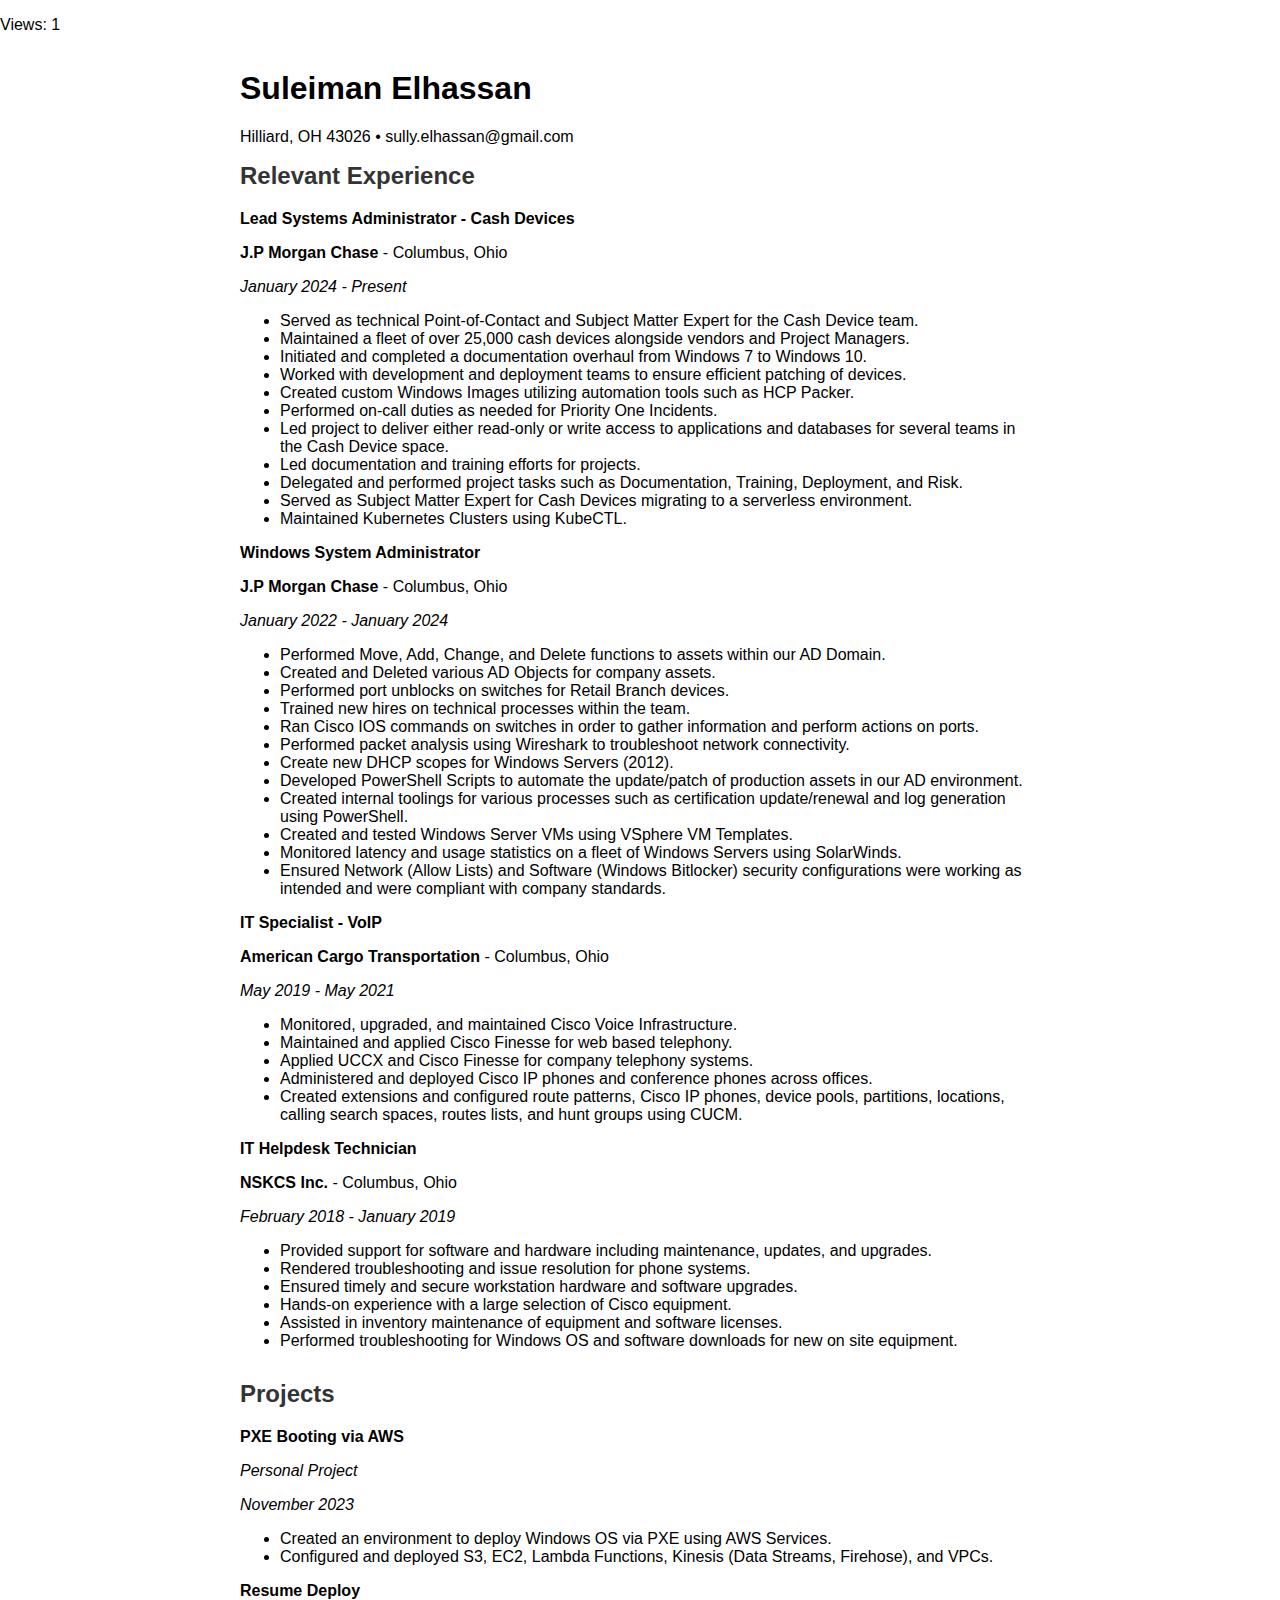
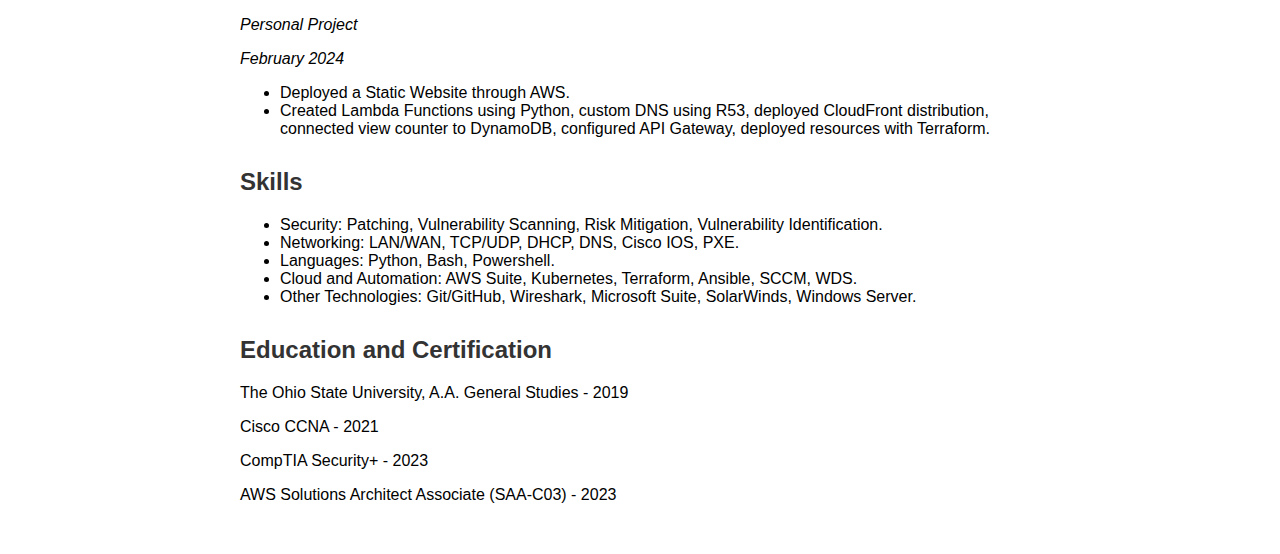
==== static-files/index.html @ df469404 "initial commit" ====
<!DOCTYPE html>
<html lang="en">
<head>
    <meta charset="UTF-8">
    <meta name="viewport" content="width=device-width, initial-scale=1.0">
    <title>Suleiman Elhassan's Resume</title>
    <link rel="stylesheet" href="/static-files/styles.css">
    <script>
        document.addEventListener("DOMContentLoaded", function() {
            // Check if the counter is stored in local storage
            let counter = localStorage.getItem("viewCounter");
            if (!counter) {
                // If the counter is not in local storage, initialize it to 0
                counter = 0;
            } else {
                // If the counter is in local storage, parse it to integer
                counter = parseInt(counter);
            }

            // Update the counter display
            document.getElementById("viewCounter").innerText = counter;

            // Increment the counter when the page is loaded
            counter++;
            document.getElementById("viewCounter").innerText = counter;

            // Save the updated counter value to local storage
            localStorage.setItem("viewCounter", counter);
        });
    </script>
</head>
<body>
    <div>
        <p>Views: <span id="viewCounter">0</span></p>
    </div>
    <div class="container">
        <h1>Suleiman Elhassan</h1>
        <p>Hilliard, OH 43026 • sully.elhassan@gmail.com</p>

        <div class="experience">
            <h2>Relevant Experience</h2>

            <div>
                <p class="job-title">Lead Systems Administrator - Cash Devices</p>
                <p><strong>J.P Morgan Chase</strong> - Columbus, Ohio</p>
                <p class="dates">January 2024 - Present</p>
                <ul>
                    <li>Served as technical Point-of-Contact and Subject Matter Expert for the Cash Device team.</li>
                    <li>Maintained a fleet of over 25,000 cash devices alongside vendors and Project Managers.</li>
                    <li>Initiated and completed a documentation overhaul from Windows 7 to Windows 10.</li>
                    <li>Worked with development and deployment teams to ensure efficient patching of devices.</li>
                    <li>Created custom Windows Images utilizing automation tools such as HCP Packer.</li>
                    <li>Performed on-call duties as needed for Priority One Incidents. </li>
                    <li>Led project to deliver either read-only or write access to applications and databases for several teams in the Cash Device space.</li>
                    <li>Led documentation and training efforts for projects.</li>
                    <li>Delegated and performed project tasks such as Documentation, Training, Deployment, and Risk.</li>
                    <li>Served as Subject Matter Expert for Cash Devices migrating to a serverless environment.</li>
                    <li>Maintained Kubernetes Clusters using KubeCTL.</li>
                </ul>
            </div>
            <div>
                <p class="job-title">Windows System Administrator</p>
                <p><strong>J.P Morgan Chase</strong> - Columbus, Ohio</p>
                <p class="dates">  January 2022 - January 2024</p>
                <ul>
                    <li>Performed Move, Add, Change, and Delete functions to assets within our AD Domain.</li>
                    <li>Created and Deleted various AD Objects for company assets.</li>
                    <li>Performed port unblocks on switches for Retail Branch devices.</li>
                    <li>Trained new hires on technical processes within the team. </li>
                    <li>Ran Cisco IOS commands on switches in order to gather information and perform actions on ports.  </li>
                    <li>Performed packet analysis using Wireshark to troubleshoot network connectivity.</li>
                    <li>Create new DHCP scopes for Windows Servers (2012).</li>
                    <li>Developed PowerShell Scripts to automate the update/patch of production assets in our AD environment.</li>
                    <li>Created internal toolings for various processes such as certification update/renewal and log generation using PowerShell. </li>
                    <li>Created and tested Windows Server VMs using VSphere VM Templates. </li>
                    <li>Monitored latency and usage statistics on a fleet of Windows Servers using SolarWinds.</li>
                    <li>Ensured Network (Allow Lists) and Software (Windows Bitlocker) security configurations were working as intended and were compliant with company standards.
                    </li>
                </ul>
            </div>
            <div>	
                <p class="job-title">IT Specialist - VoIP </p>
                <p><strong>American Cargo Transportation</strong> - Columbus, Ohio</p>
                <p class="dates">May 2019 - May 2021</p>
                <ul>
                    <li>Monitored, upgraded, and maintained Cisco Voice Infrastructure.</li>
                    <li>Maintained and applied Cisco Finesse for web based telephony.</li>
                    <li>Applied UCCX and Cisco Finesse for company telephony systems.
                    </li>
                    <li>Administered and deployed Cisco IP phones and conference phones across offices.</li>
                    <li>Created extensions and configured route patterns, Cisco IP phones, device pools, partitions, locations, calling search spaces, routes lists, and hunt groups using CUCM.</li>
                </ul>
            </div>
            <div>
                <p class="job-title">IT Helpdesk Technician	</p>
                <p><strong>NSKCS Inc.</strong> - Columbus, Ohio</p>
                <p class="dates"> February 2018 - January 2019
                </p>
                <ul>
                    <li>Provided support for software and hardware including maintenance, updates, and upgrades.</li>
                    <li>Rendered troubleshooting and issue resolution for phone systems.</li>
                    <li>Ensured timely and secure workstation hardware and software upgrades.</li>
                    <li>Hands-on experience with a large selection of Cisco equipment.</li>
                    <li>Assisted in inventory maintenance of equipment and software licenses. </li>
                    <li>Performed troubleshooting for Windows OS and software downloads for new on site equipment.</li>
                </ul>
            </div>
        </div>

        <div class="projects">
            <h2>Projects</h2>
            <div>
                <p class="job-title">PXE Booting via AWS</p>
                <p><em>Personal Project</em></p>
                <p class="dates">November 2023</p>
                <ul>
                    <li>Created an environment to deploy Windows OS via PXE using AWS Services.</li>
                    <li>Configured and deployed S3, EC2, Lambda Functions, Kinesis (Data Streams, Firehose), and VPCs.</li>
                </ul>
            </div>
            <div>
                <p class="job-title">Resume Deploy</p>
                <p><em>Personal Project</em></p>
                <p class="dates">February 2024</p>
                <ul>
                    <li>Deployed a Static Website through AWS.</li>
                    <li>Created Lambda Functions using Python, custom DNS using R53, deployed CloudFront distribution, connected view counter to DynamoDB, configured API Gateway, deployed resources with Terraform.  </li>
                </ul>
            </div>
        </div>

        <div class="skills">
            <h2>Skills</h2>
            <ul>
                <li>Security: Patching, Vulnerability Scanning, Risk Mitigation, Vulnerability Identification.</li>
                <li>Networking: LAN/WAN, TCP/UDP, DHCP, DNS, Cisco IOS, PXE.</li>
                <li>Languages: Python, Bash, Powershell. </li>
                <li>Cloud and Automation: AWS Suite, Kubernetes, Terraform, Ansible, SCCM, WDS.</li>
                <li>Other Technologies: Git/GitHub, Wireshark, Microsoft Suite, SolarWinds, Windows Server. </li>
            </ul>
        </div>

        <div class="education">
            <h2>Education and Certification</h2>
            <p>The Ohio State University, A.A. General Studies - 2019</p>
            <p>Cisco CCNA - 2021</p>
            <p>CompTIA Security+ - 2023</p>
            <p>AWS Solutions Architect Associate (SAA-C03) - 2023</p>
        </div>
    </div>
</body>
</html>
---- static-files/styles.css ----
body {
    font-family: Arial, sans-serif;
    margin: 0;
    padding: 0;
}
.container {
    max-width: 800px;
    margin: 0 auto;
    padding: 20px;
}
h1, h2 {
    margin-top: 0;
}
h2 {
    color: #333;
}
.experience, .projects, .skills, .education {
    margin-bottom: 30px;
}
.job-title {
    font-weight: bold;
}
.dates {
    font-style: italic;
}
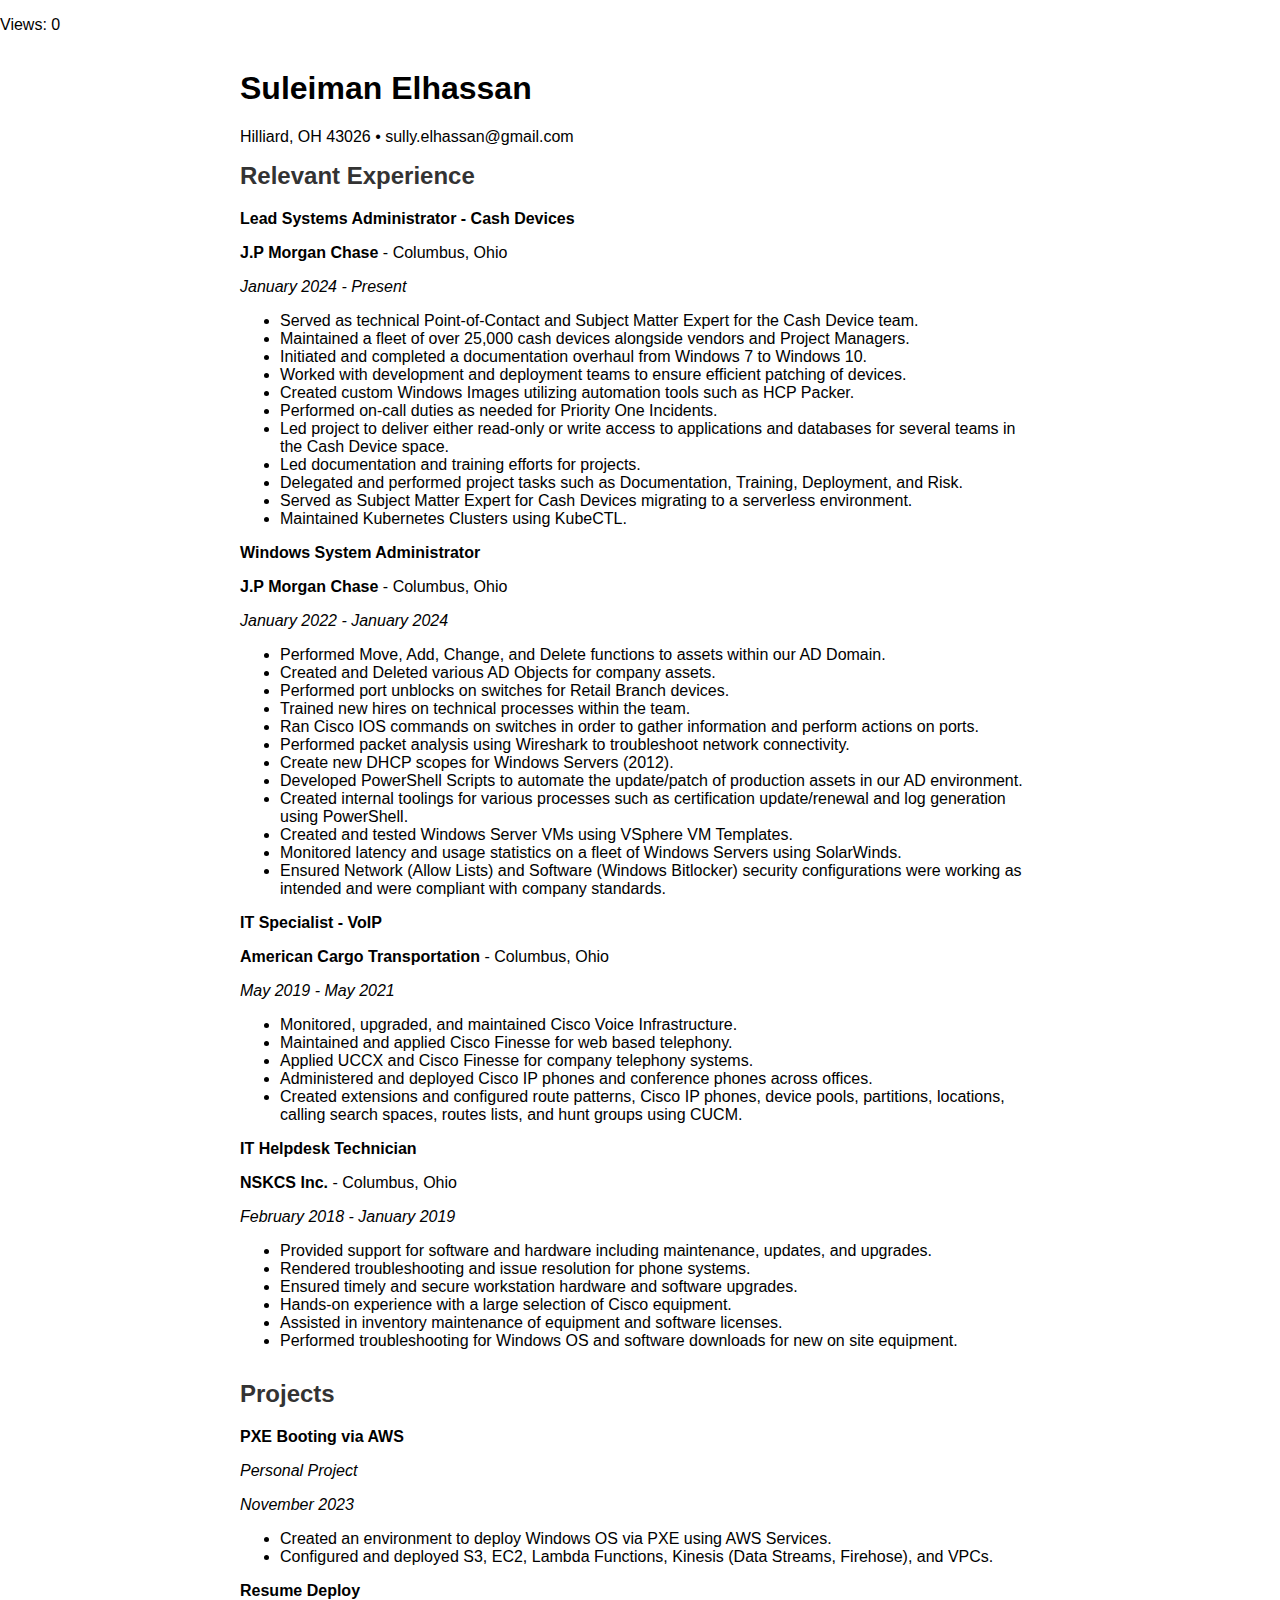
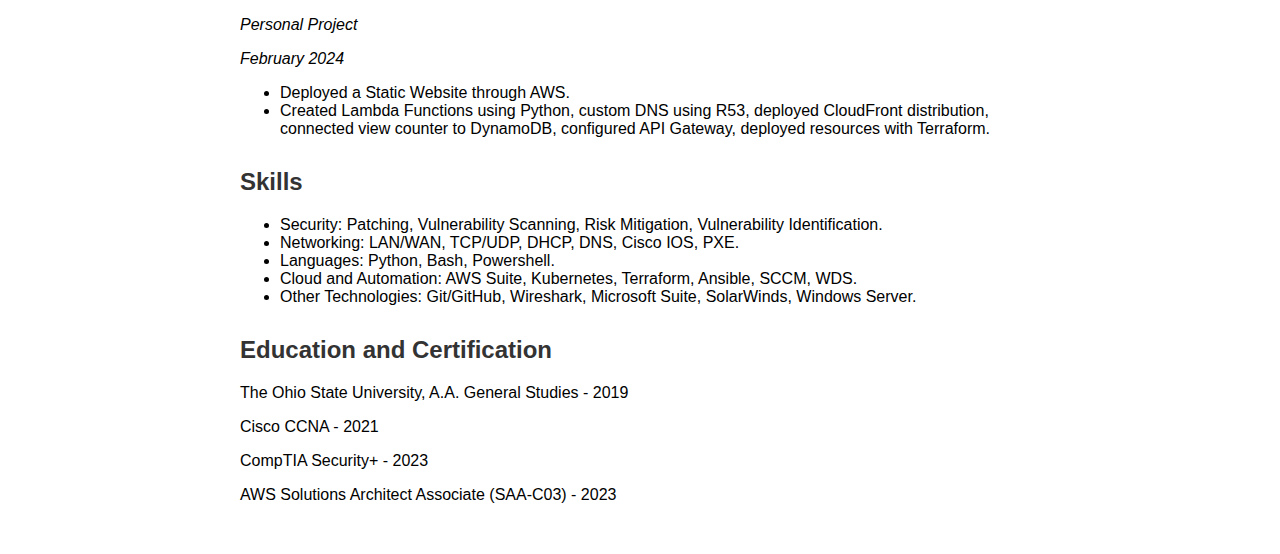
==== commit df5e83da: "seperated js and html" ====
--- a/static-files/index.html
+++ b/static-files/index.html
@@ -5,29 +5,7 @@
     <meta name="viewport" content="width=device-width, initial-scale=1.0">
     <title>Suleiman Elhassan's Resume</title>
     <link rel="stylesheet" href="/static-files/styles.css">
-    <script>
-        document.addEventListener("DOMContentLoaded", function() {
-            // Check if the counter is stored in local storage
-            let counter = localStorage.getItem("viewCounter");
-            if (!counter) {
-                // If the counter is not in local storage, initialize it to 0
-                counter = 0;
-            } else {
-                // If the counter is in local storage, parse it to integer
-                counter = parseInt(counter);
-            }
-
-            // Update the counter display
-            document.getElementById("viewCounter").innerText = counter;
-
-            // Increment the counter when the page is loaded
-            counter++;
-            document.getElementById("viewCounter").innerText = counter;
-
-            // Save the updated counter value to local storage
-            localStorage.setItem("viewCounter", counter);
-        });
-    </script>
+    <script src="/static-files/js/scripts.js"></script>
 </head>
 <body>
     <div>
